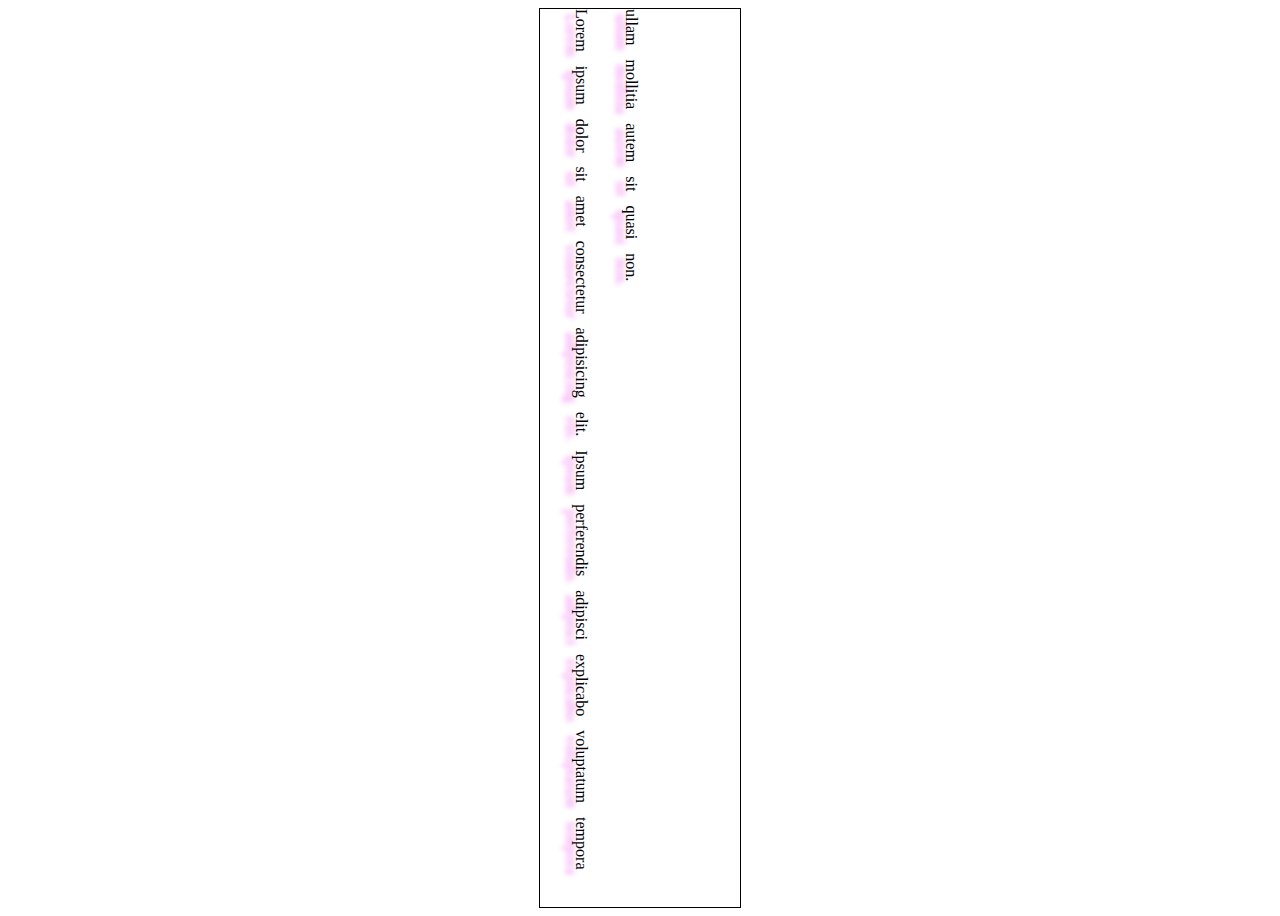
==== text/index.html @ 7d60fc94 "important" ====
<!DOCTYPE html>
<html lang="en">
<head>
    <meta charset="UTF-8">
    <meta name="viewport" content="width=device-width, initial-scale=1.0">
    <title>Document</title>
    <link rel="stylesheet" href="index.css">
</head>
<body>
    <div class="test">
        <p>Lorem    ipsum dolor sit amet consectetur adipisicing elit. Ipsum perferendis adipisci explicabo voluptatum tempora ullam mollitia autem sit quasi non.</p>
    </div>
    
</body>
</html>
---- text/index.css ----
.test{
    border: 1px solid black;
    width: 200px;
    margin: auto;
    word-spacing: 10px;
    line-height: 50px;
    word-wrap: break-word;
    /* white-space: pre; */
    text-shadow: 5px 10px 5px violet;
    writing-mode: vertical-lr;


}
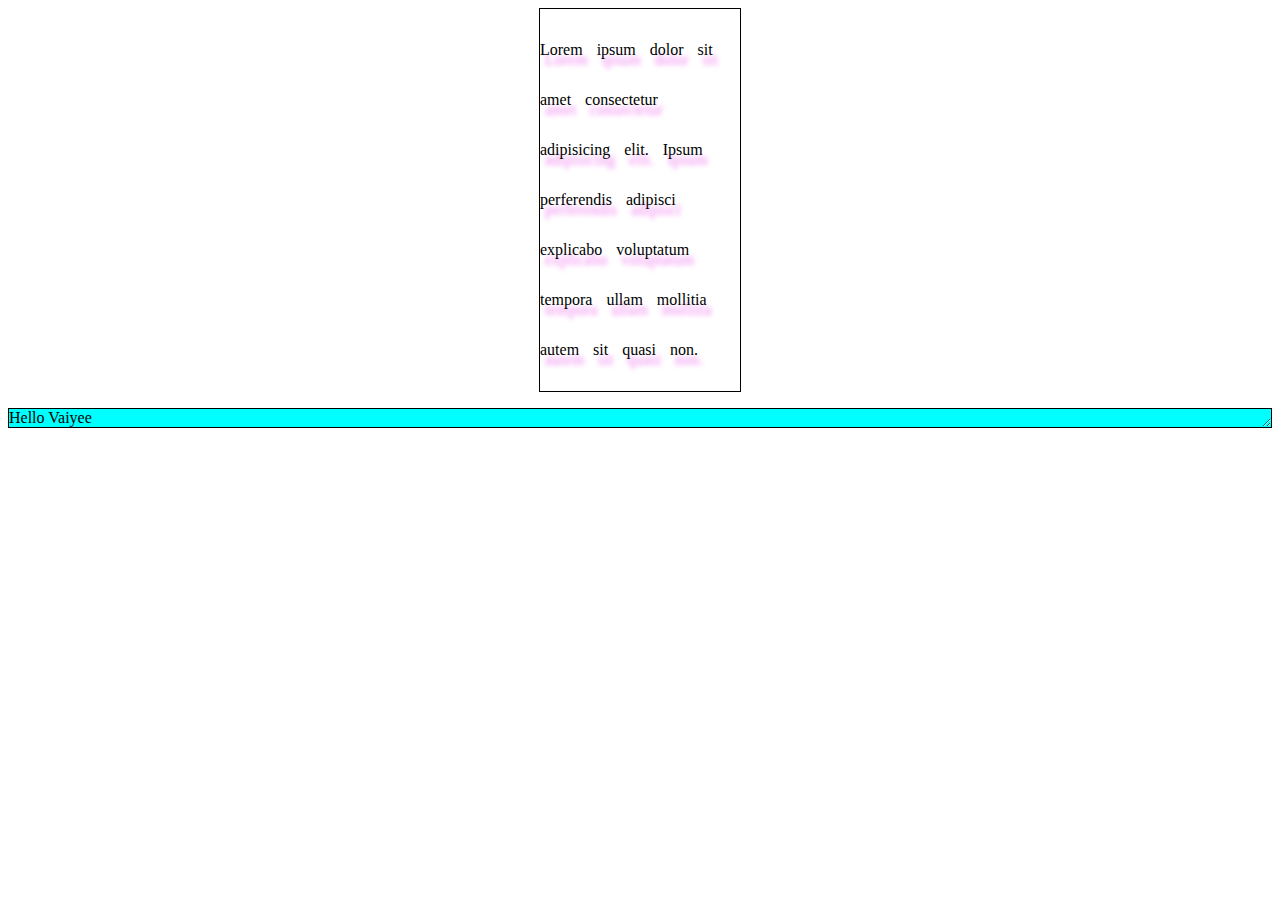
==== commit 6e3ed63f: "All css" ====
--- a/text/index.html
+++ b/text/index.html
@@ -9,7 +9,10 @@
 <body>
     <div class="test">
         <p>Lorem    ipsum dolor sit amet consectetur adipisicing elit. Ipsum perferendis adipisci explicabo voluptatum tempora ullam mollitia autem sit quasi non.</p>
+
     </div>
+    <p class="myP">Hello Vaiyee</p>
+    
     
 </body>
 </html>--- a/text/index.css
+++ b/text/index.css
@@ -7,7 +7,13 @@
     word-wrap: break-word;
     /* white-space: pre; */
     text-shadow: 5px 10px 5px violet;
-    writing-mode: vertical-lr;
+    /* writing-mode: vertical-lr; */
 
 
+}
+.myP{
+    background-color: aqua;
+    border: 1px solid black;
+    resize: both;
+    overflow: auto;
 }